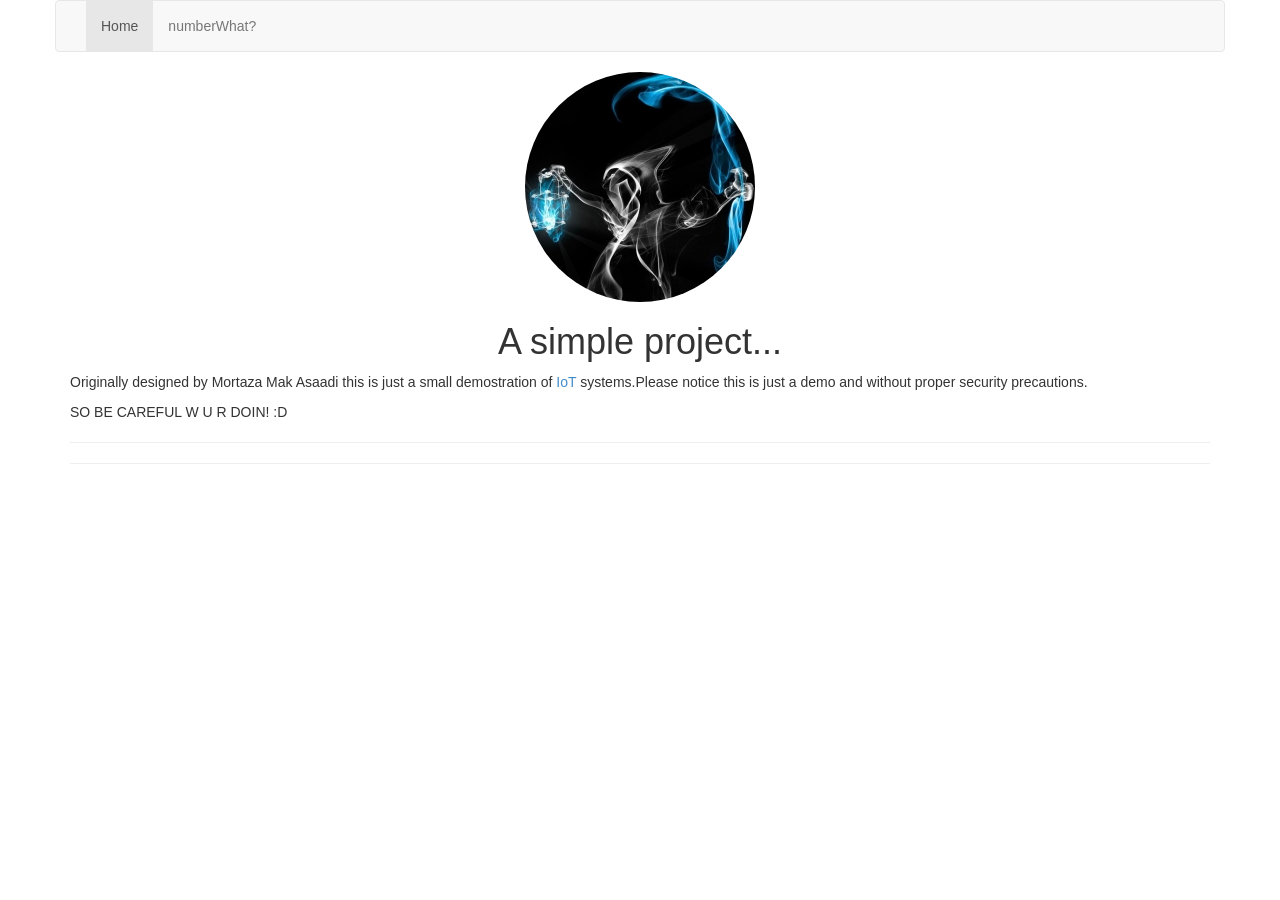
==== index.html @ 7060d914 "InitialAfterAll" ====
<!DOCTYPE html>
<html>

 	<head>
    	 <meta charset="utf-8">
   		 <title>M.A.K: PROJECTS</title>
   		 <meta name="viewport" content="width=device-width, initial-scale=1.0">
   		 <!-- Bootstrap -->
   	 	 <link href="css/bootstrap.min.css" rel="stylesheet">
   		 <link href="css/custom.css" rel="stylesheet">
   	
	</head>

  <body>

  		<div class="container">
		<div class="row">
			<nav class="navbar navbar-default" role="navigation">
			  <div class="container-fluid">
			    <!-- Brand and toggle get grouped for better mobile display -->
			    <div class="navbar-header">
			      <button type="button" class="navbar-toggle" data-toggle="collapse" data-target="#navbar">
			        <span class="sr-only">Toggle navigation</span>
			        <span class="icon-bar"></span>
			        <span class="icon-bar"></span>
			        <span class="icon-bar"></span>
			      </button>
			    </div>

			    <!-- Collect the nav links, forms, and other content for toggling -->
			    <div class="collapse navbar-collapse" id="navbar">
			      <ul class="nav navbar-nav">
			        <li class="active"><a href="#">Home</a></li>
			        <li><a href="numberWhat.html">numberWhat?</a></li>
			      </ul>
			    </div><!-- end navbar-collapse -->
			  </div><!-- end container-fluid -->
			</nav>
		</div>
	
		<img src="img/M.a.k.jpg" class="img-circle center-block" alt="Chania"/>
		<div class="hero-unit">
			<h1><center>A simple project...</center></h1>
			<p align="justify"> Originally designed by Mortaza Mak Asaadi this is just a small demostration of 
				<a href="https://en.wikipedia.org/wiki/Internet_of_Things" data-toggle="tooltip" data-placement="bottom" title="Internet Of Things">IoT</a>
				 systems.Please notice this is just a demo and without proper security  precautions.</p>
            <p>SO BE CAREFUL W U R DOIN! :D</p> 
				 <hr></hr>
				 <hr></hr>
		</div>

		<!-- javascript -->
    		<script src="js/jquery.min.js"></script>
    		<script src="js/bootstrap.min.js"></script>

			<script>
					$(document).ready(function(){
   					 $('[data-toggle="tooltip"]').tooltip(); 
						});
				</script>

	</body>
</html>
---- css/custom.css ----
/* Custom styling for the Bootstrap website. 
These styles do not ship with Bootstrap. 
Some are overrides of existing Bootstrap styles, while others are new styles not existing in Bootstrap.
In the starting CSS document, styles are based on custom classes not in Bootstrap.
*/

/* below styles are the default -- take effect at resolutions <768 px */
.logo {
	text-align: center;
}
.tagline {
	color: #602F8D;
	font-family: Georgia, serif;
	font-style: italic;
	font-size: 1.5em;
	text-align: center;
	padding-top: 1em;
}

/* footer styling for all resolutions */

.siteinfo {
	text-align: center;
	padding: 3em 0;
	border-top: 1px solid #ddd;
}
.siteinfo a {
	text-decoration: none;
	color: #999;
	font-size: 0.8em;
}
.siteinfo a:hover {
	color: #602F8D;
	text-decoration: underline;
}

/* Chapter 2 challenge/solution: styling thumbnails and modals */

.btn-primary { 
    background-color: #602F8D; 
    border-color: #602F8D; 
}  
.btn-primary:hover, 
.btn-primary:focus,  
.btn-primary:active { 
    background-color: #53297A; 
} 
.modal-body .pull-left { 
    padding-right: 1em; 
} 
.modal-body .pull-right { 
    padding-left: 1em; 
} 
.modal-footer { 
    clear: both; 
} 

/* panel styling for the home page */

.panel-primary .panel-heading {
	background-color: #602F8D;
	border-color: #602F8D;
}
.panel {
	border-color: #602F8D;
}

/* form styles */
.form-group button {
	margin-top: 10px;
}

form .col-sm-2,
form .col-sm-10 {
	padding: 10px 0;
	margin: 0;
}
/* Small devices (tablets, 768px and up) 

Greater than 768 px, push logo left and tagline right. Alter 
tagline font size, alignment, and padding for larger dimensions.

*/
@media (min-width: 768px) {  
	.logo {
		text-align: left;
	}
	.tagline {
		font-size: 2em;
		text-align: right;
		padding-top: 1.6em;
	}
	form {
		width: 750px;
		margin: 0 auto;
	}

}
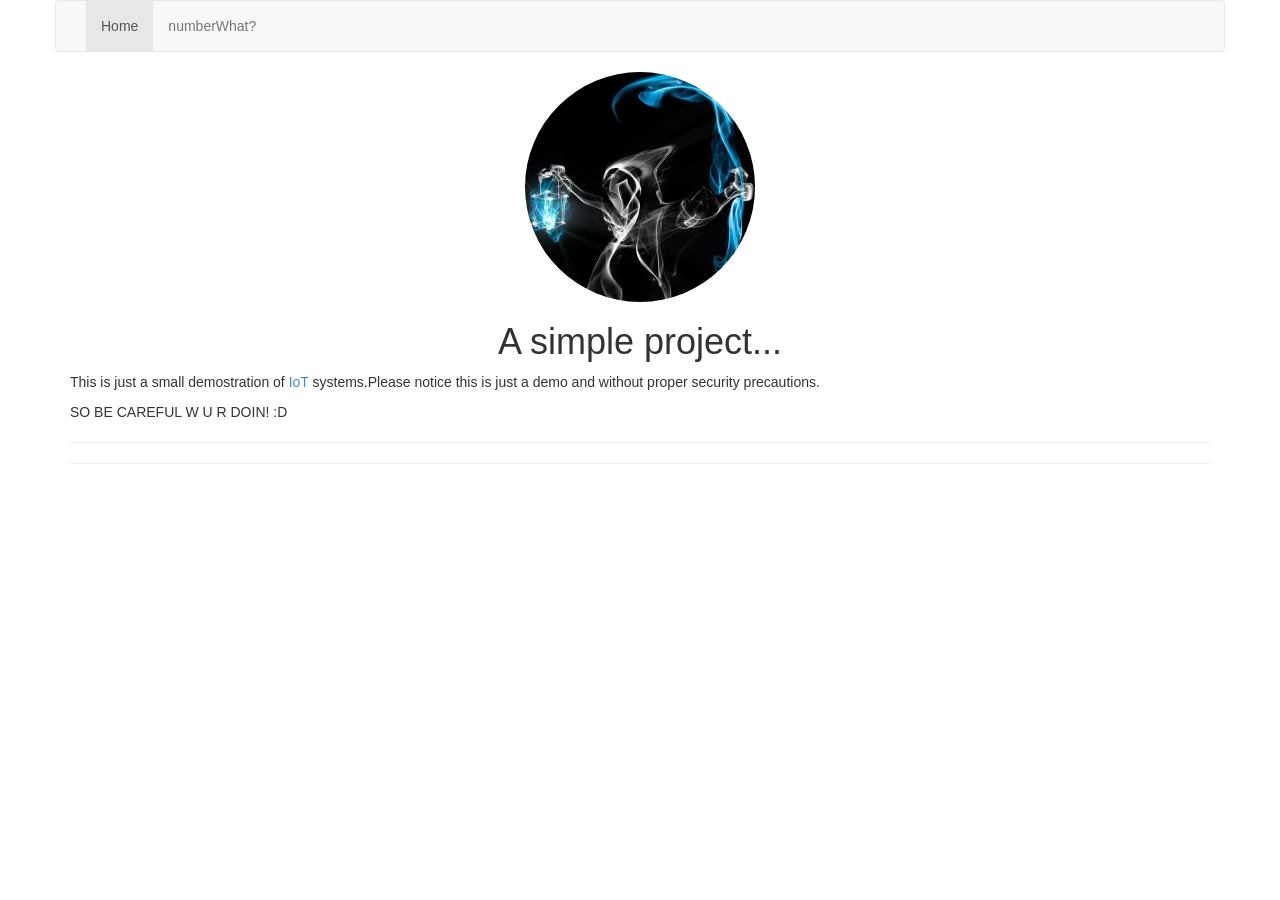
==== commit 66fdf111: "Changed index.html" ====
--- a/index.html
+++ b/index.html
@@ -41,7 +41,7 @@
 		<img src="img/M.a.k.jpg" class="img-circle center-block" alt="Chania"/>
 		<div class="hero-unit">
 			<h1><center>A simple project...</center></h1>
-			<p align="justify"> Originally designed by Mortaza Mak Asaadi this is just a small demostration of 
+			<p align="justify"> This is just a small demostration of 
 				<a href="https://en.wikipedia.org/wiki/Internet_of_Things" data-toggle="tooltip" data-placement="bottom" title="Internet Of Things">IoT</a>
 				 systems.Please notice this is just a demo and without proper security  precautions.</p>
             <p>SO BE CAREFUL W U R DOIN! :D</p> 
